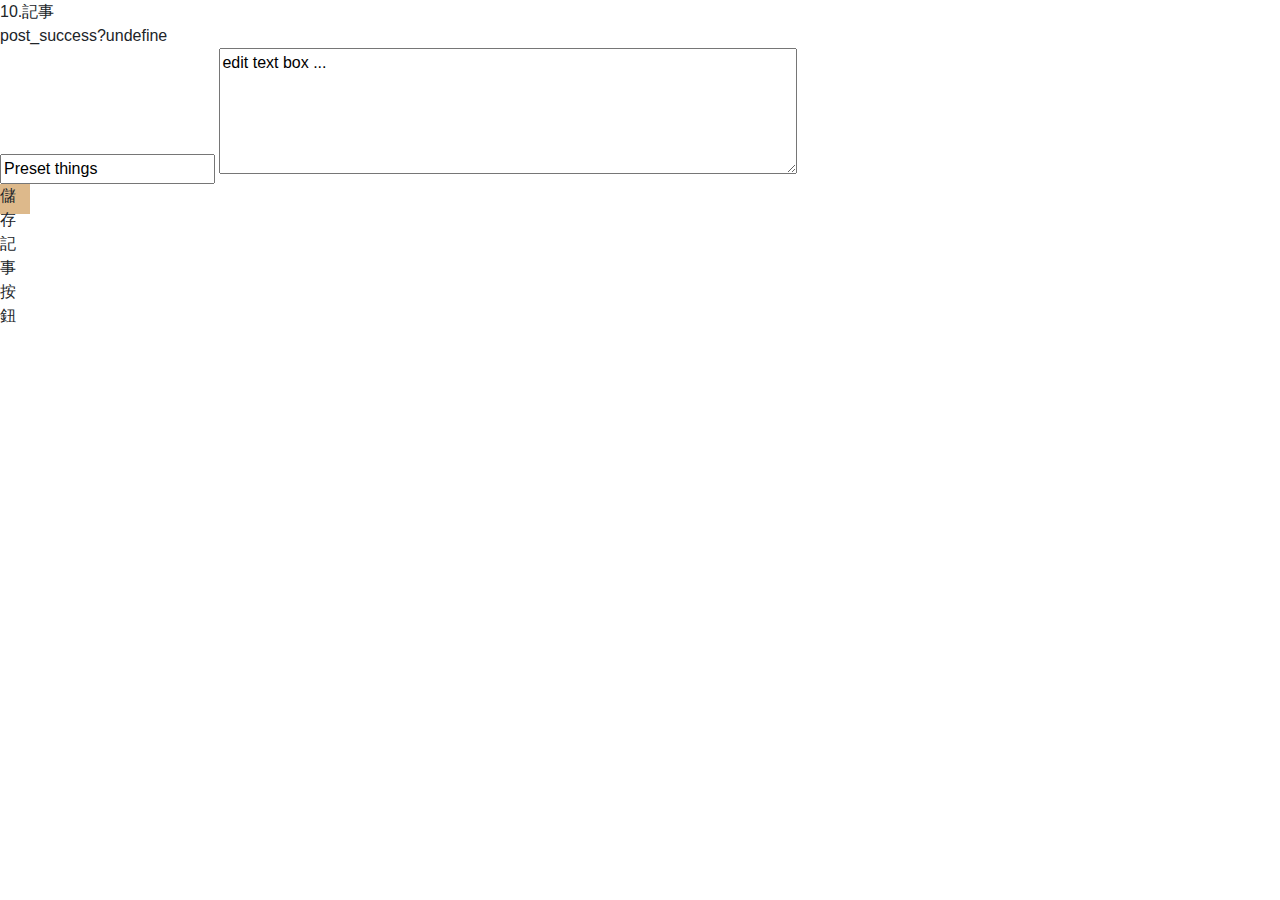
==== feed/index.html @ e99c4a23 "記事應該也好了，沒測試" ====
<!DOCTYPE HTML>
<html lang="zh-Hant-TW">

<head>
    <title>keep</title>
    <!--meta-->
    <meta name="author" content="UIDD2021ElderlyApp">
    <meta name="keywords" content="test, oldFriend">
    <!--TODO: fill in keywords-->
    <meta name="description" content="for tset">
    <meta charset="utf8">
    <!--ico-->
    <link rel="icon" href="img/favicon.ico" type="image/x-icon" />
    <link rel="shortcut icon" href="img/favicon.ico" type="image/x-icon" />
    <!--bootstrap-->
    <link rel="stylesheet" href="https://stackpath.bootstrapcdn.com/bootstrap/4.5.0/css/bootstrap.min.css">
    <!--css-->
    <link rel="stylesheet" href="./index.css">
</head>

<body>
    <header>
        <div id="dont_show_this_in_published_client">
            <div id="field_battle_title">10.記事</div>
            <div id="usr_inp_send_success">post_success?undefine</div><!--等待這裡變yes再跳離發文頁面-->
            <input type="text" id="usr_inp_title" name="poop_title">
            <textarea name="poop_text" id="usr_inp_txt">edit text box ...</textarea>
            <div id="usr_inp_post_btn">儲存記事按鈕</div>
        </div>
    </header>

    <footer>
        <div class="a_bunch_of_js">
            <!--js-->
            <!--jquery-->
            <script src="https://code.jquery.com/jquery-2.1.1.min.js">
            </script>
            <!--bootstrap-->
            <script src="https://stackpath.bootstrapcdn.com/bootstrap/4.5.0/js/bootstrap.min.js">
            </script>
            <script src="index.js"></script>
        </div>

    </footer>

</body>

</html>
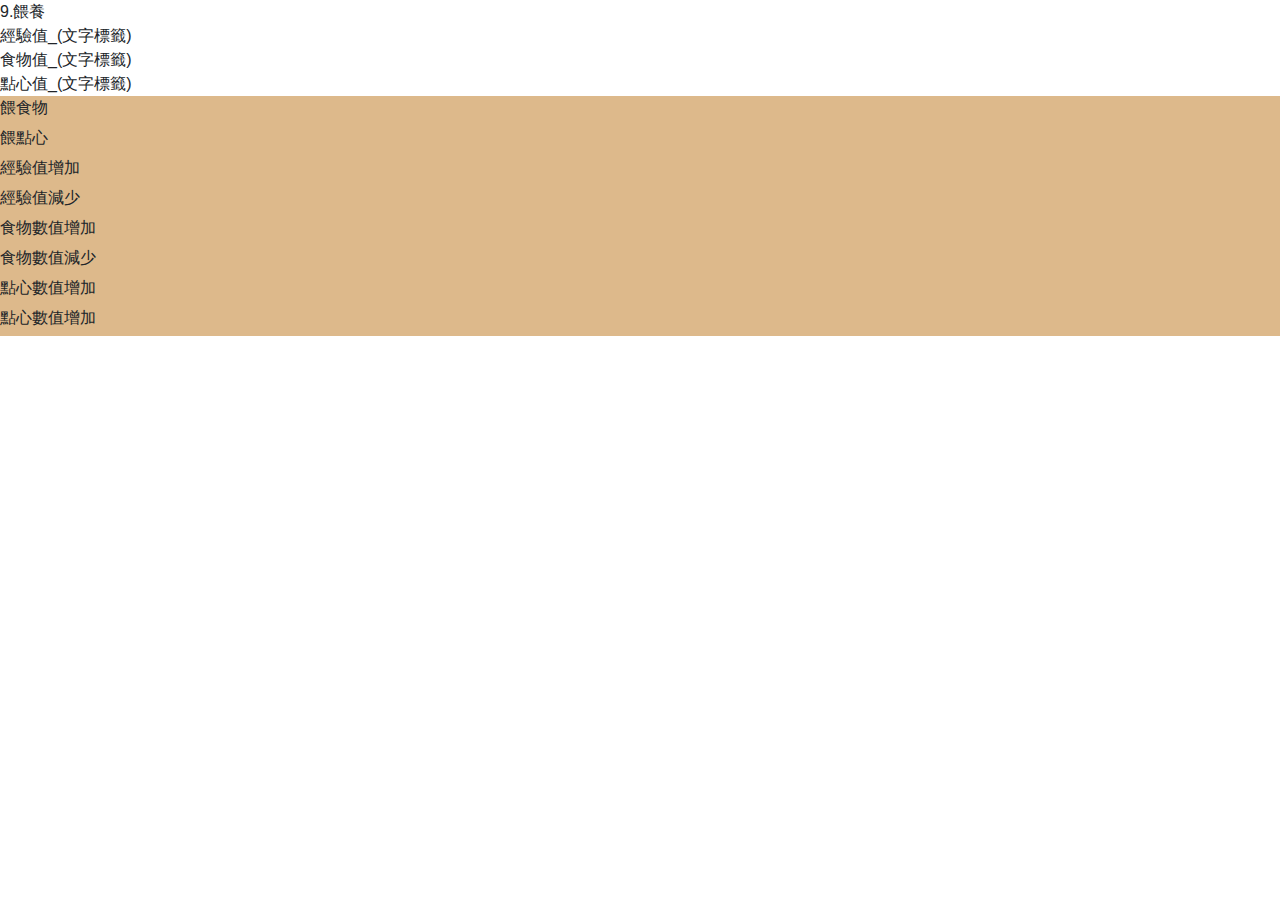
==== commit e5db4cc1: "fin" ====
--- a/feed/index.html
+++ b/feed/index.html
@@ -2,7 +2,7 @@
 <html lang="zh-Hant-TW">
 
 <head>
-    <title>keep</title>
+    <title>feed</title>
     <!--meta-->
     <meta name="author" content="UIDD2021ElderlyApp">
     <meta name="keywords" content="test, oldFriend">
@@ -21,11 +21,21 @@
 <body>
     <header>
         <div id="dont_show_this_in_published_client">
-            <div id="field_battle_title">10.記事</div>
-            <div id="usr_inp_send_success">post_success?undefine</div><!--等待這裡變yes再跳離發文頁面-->
-            <input type="text" id="usr_inp_title" name="poop_title">
-            <textarea name="poop_text" id="usr_inp_txt">edit text box ...</textarea>
-            <div id="usr_inp_post_btn">儲存記事按鈕</div>
+            <div class="field_battle_title">9.餵養</div>
+            <div class="field_battle_title">經驗值_(文字標籤)</div>
+            <div id="show_exp_num"></div>
+            <div class="field_battle_title">食物值_(文字標籤)</div>
+            <div id="show_food_num"></div>
+            <div class="field_battle_title">點心值_(文字標籤)</div>
+            <div id="show_dessert_num"></div>
+            <div id="usr_inp_btn_food" class="ddb98b_button">餵食物</div>
+            <div id="usr_inp_btn_dessert" class="ddb98b_button">餵點心</div>
+            <div id="updownleftleftrightright_exp_plus" class="ddb98b_button">經驗值增加</div>
+            <div id="updownleftleftrightright_exp_minus" class="ddb98b_button">經驗值減少</div>
+            <div id="updownleftleftrightright_food_plus" class="ddb98b_button">食物數值增加</div>
+            <div id="updownleftleftrightright_food_minus" class="ddb98b_button">食物數值減少</div>
+            <div id="updownleftleftrightright_dessert_plus" class="ddb98b_button">點心數值增加</div>
+            <div id="updownleftleftrightright_dessert_minus" class="ddb98b_button">點心數值增加</div>
         </div>
     </header>
 
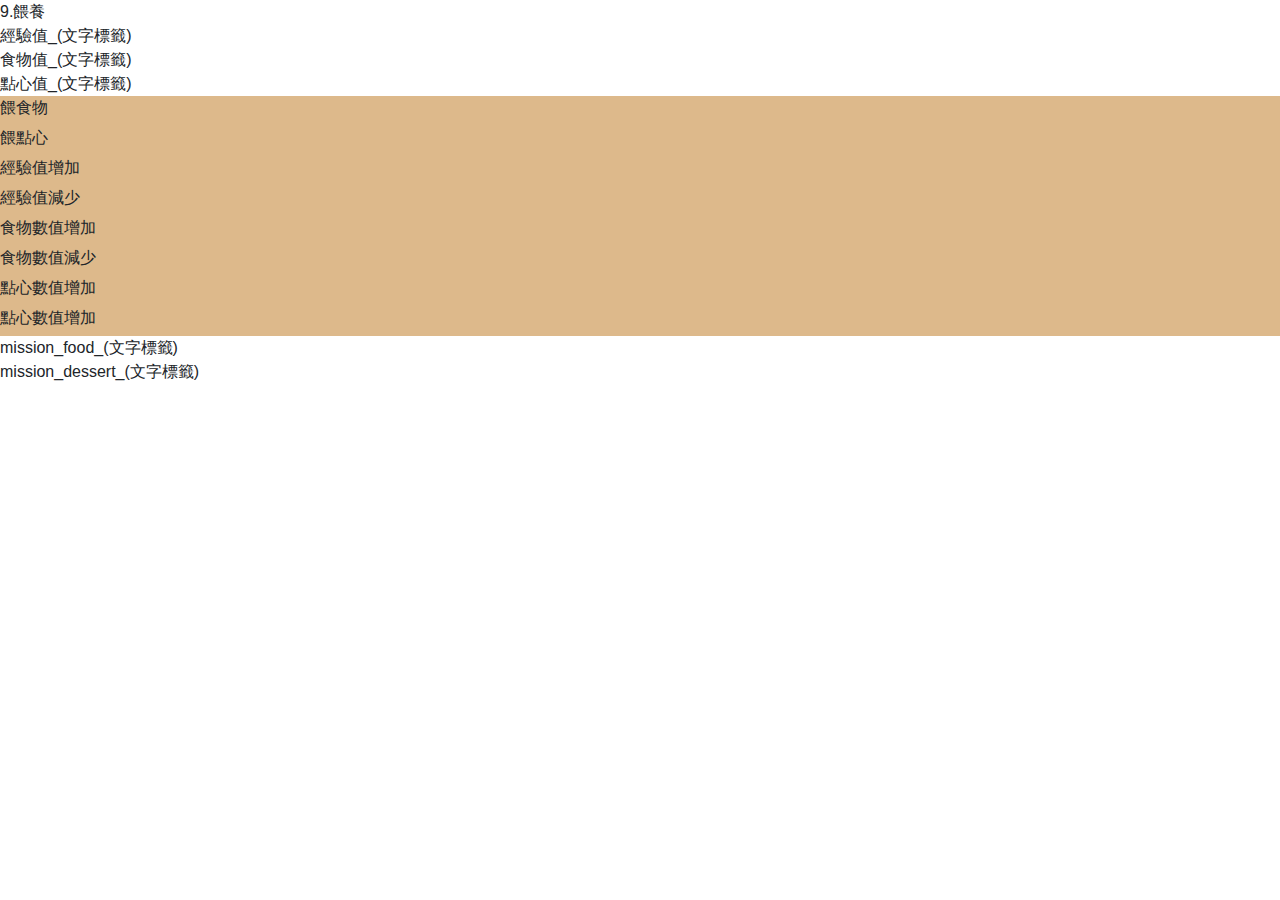
==== commit bfdfed39: "我不知道這個版本發生甚麼事，修正中" ====
--- a/feed/index.html
+++ b/feed/index.html
@@ -36,6 +36,11 @@
             <div id="updownleftleftrightright_food_minus" class="ddb98b_button">食物數值減少</div>
             <div id="updownleftleftrightright_dessert_plus" class="ddb98b_button">點心數值增加</div>
             <div id="updownleftleftrightright_dessert_minus" class="ddb98b_button">點心數值增加</div>
+            <div class="field_battle_title">mission_food_(文字標籤)</div>
+            <div id="mission_food"></div>
+            <div class="field_battle_title">mission_dessert_(文字標籤)</div>
+            <div id="mission_dessert"></div>
+
         </div>
     </header>
 
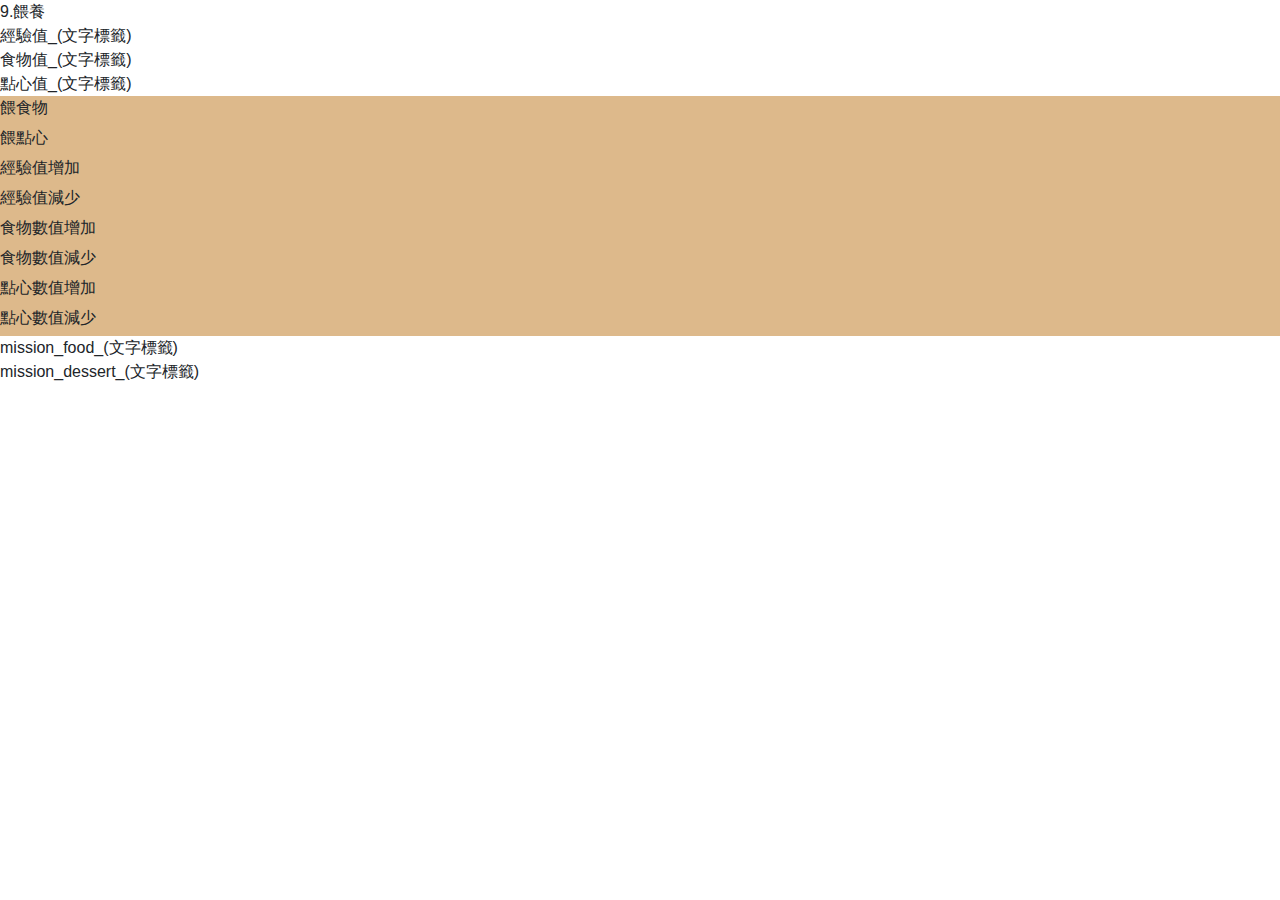
==== commit abac5c91: "減少" ====
--- a/feed/index.html
+++ b/feed/index.html
@@ -35,7 +35,7 @@
             <div id="updownleftleftrightright_food_plus" class="ddb98b_button">食物數值增加</div>
             <div id="updownleftleftrightright_food_minus" class="ddb98b_button">食物數值減少</div>
             <div id="updownleftleftrightright_dessert_plus" class="ddb98b_button">點心數值增加</div>
-            <div id="updownleftleftrightright_dessert_minus" class="ddb98b_button">點心數值增加</div>
+            <div id="updownleftleftrightright_dessert_minus" class="ddb98b_button">點心數值減少</div>
             <div class="field_battle_title">mission_food_(文字標籤)</div>
             <div id="mission_food"></div>
             <div class="field_battle_title">mission_dessert_(文字標籤)</div>
